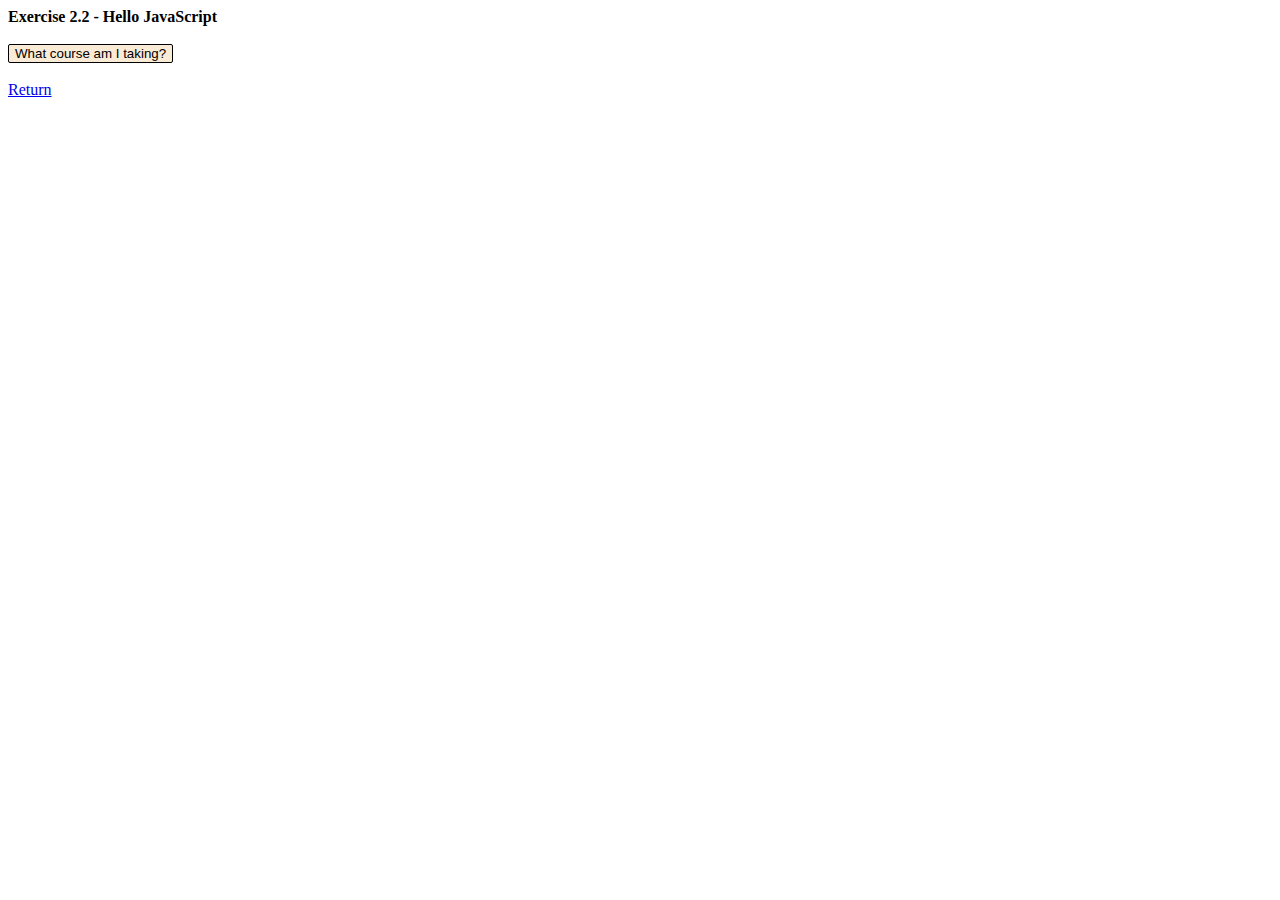
==== week-2/Britt-exercise2.html @ 25fe84d9 "cleanup" ====
<!DOCTYPE html>
<html lang="en">
<head>
    <meta charset="UTF-8">
    <meta http-equiv="X-UA-Compatible" content="IE=edge">
    <meta name="viewport" content="width=device-width, initial-scale=1.0">
    <link rel="stylesheet" href="/global.css">
    
    <title>WEB 231 - Enterprise JavaScript I</title>
</head>
<body>
    <header>
        Exercise 2.2 - Hello JavaScript 
    </header>
   <br />
<button id="btnMyCourse">What course am I taking?</button>
<br />
<br />
<a href="../index.html">Return</a>
<script src="/week-2/myWorld.js"></script>
</body>
</html>
---- global.css ----
header {
    font-weight: bolder;
    
}

.return-home {
    color: #4F3674;
    text-decoration: none;
}

.return-home:hover {
    background-color: #D6A800;
    color: #4F3674;
}

.return-home:visited {
    color: #3C275A;
}

#btnMyCourse {
    background-color: antiquewhite;
    border: solid black 1px;
    border-radius: 2px;
}

#btnMyCourse:hover {
    background-color: #3C275A;
}
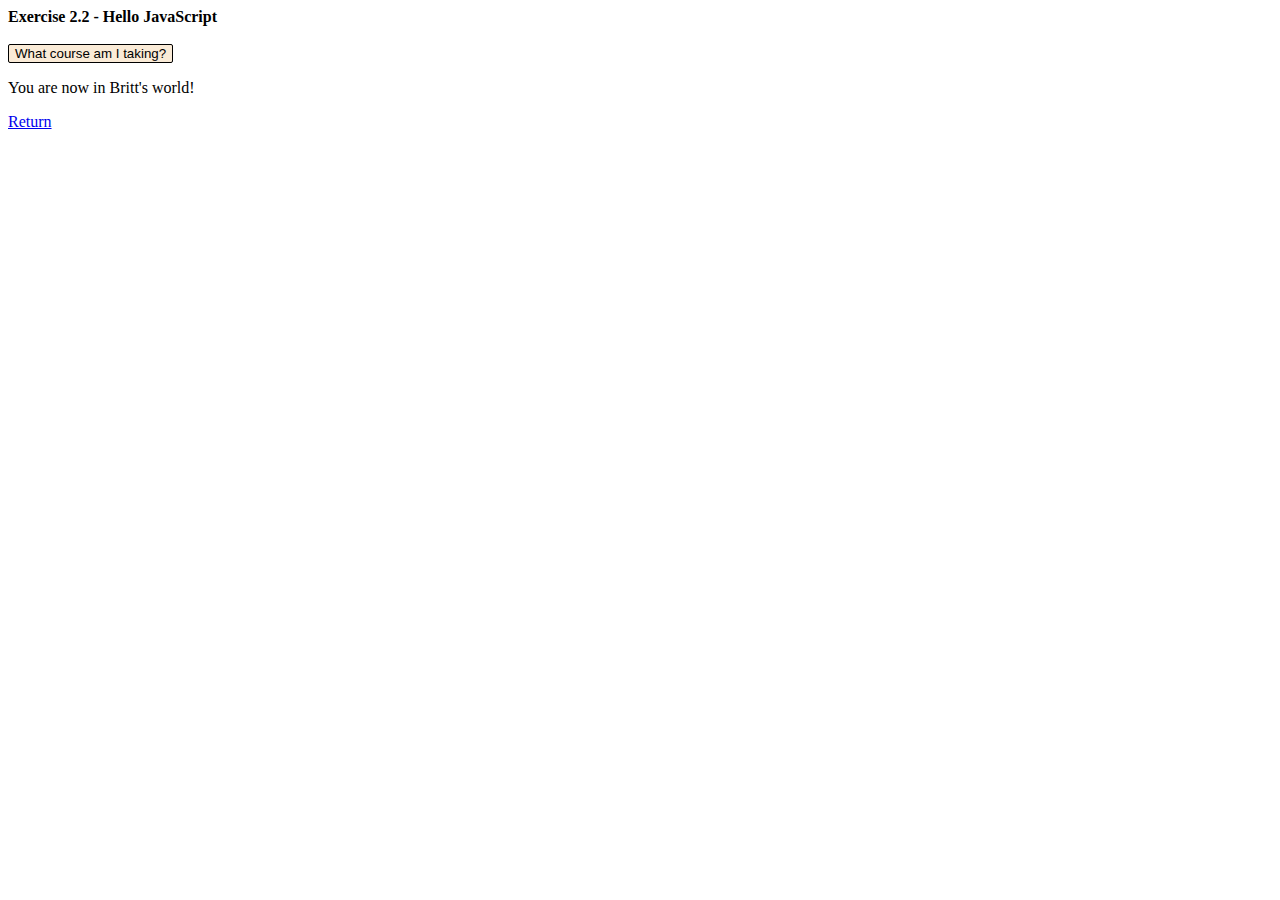
==== commit ec19462c: "fixes" ====
--- a/week-2/Britt-exercise2.html
+++ b/week-2/Britt-exercise2.html
@@ -14,9 +14,10 @@
     </header>
    <br />
 <button id="btnMyCourse">What course am I taking?</button>
-<br />
-<br />
+
+<p id="txtMyWorld"></p>
+
 <a href="../index.html">Return</a>
-<script src="/week-2/myWorld.js"></script>
+<script src="../week-2/myWorld.js"></script>
 </body>
 </html>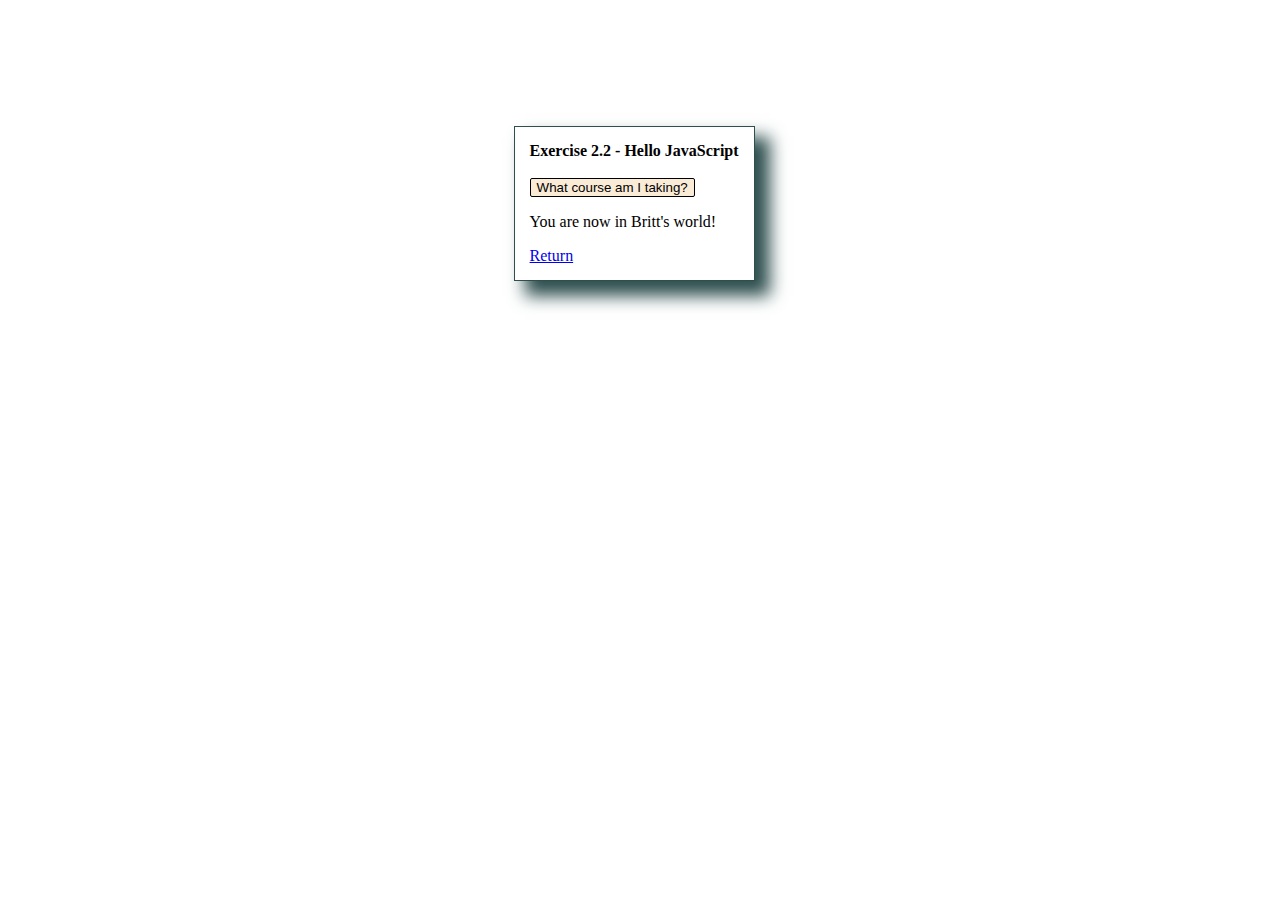
==== commit aa952a2c: "bug fixes, page layout" ====
--- a/week-2/Britt-exercise2.html
+++ b/week-2/Britt-exercise2.html
@@ -9,15 +9,18 @@
     <title>WEB 231 - Enterprise JavaScript I</title>
 </head>
 <body>
+    
+<div id="bodyBox">
     <header>
         Exercise 2.2 - Hello JavaScript 
     </header>
    <br />
-<button id="btnMyCourse">What course am I taking?</button>
+<input type="button" value="What course am I taking?" id="btnMyCourse" onclick="clickIt();"></input>
 
 <p id="txtMyWorld"></p>
 
 <a href="../index.html">Return</a>
 <script src="../week-2/myWorld.js"></script>
+</div>
 </body>
 </html>--- a/global.css
+++ b/global.css
@@ -25,5 +25,14 @@
 }
 
 #btnMyCourse:hover {
-    background-color: #3C275A;
+    background-color: #dad878;
+}
+
+#bodyBox {
+    border: solid 1px darkslategray;
+    width: fit-content;
+    padding: 15px;
+    margin-left: 40%;
+    margin-top: 10%;
+    box-shadow: 13px 13px 16px 2px darkslategray;
 }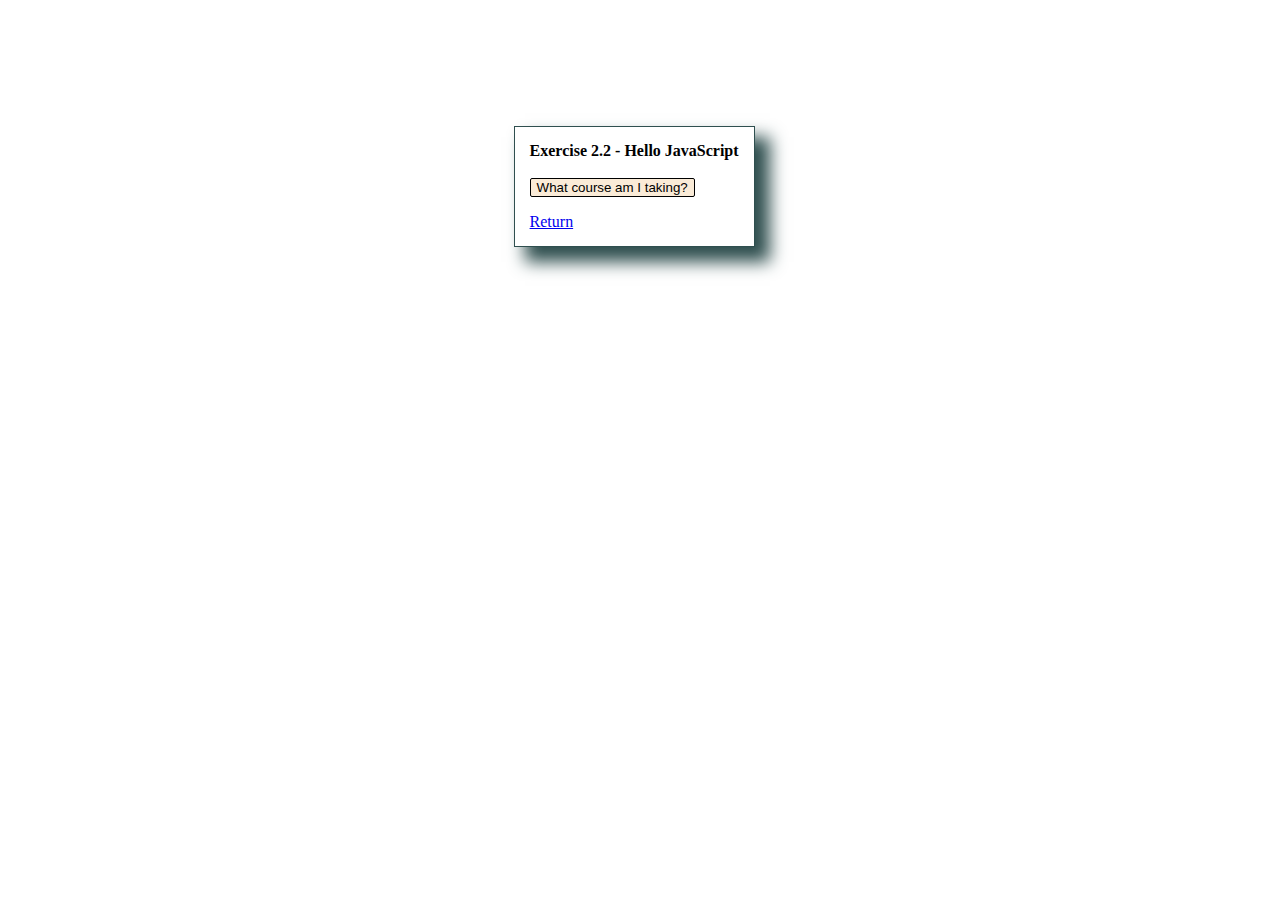
==== commit d3f2fc1e: "Trying to fix the directory situation" ====
--- a/week-2/Britt-exercise2.html
+++ b/week-2/Britt-exercise2.html
@@ -4,7 +4,7 @@
     <meta charset="UTF-8">
     <meta http-equiv="X-UA-Compatible" content="IE=edge">
     <meta name="viewport" content="width=device-width, initial-scale=1.0">
-    <link rel="stylesheet" href="/global.css">
+    <link rel="stylesheet" href="../global.css">
     
     <title>WEB 231 - Enterprise JavaScript I</title>
 </head>
@@ -20,7 +20,7 @@
 <p id="txtMyWorld"></p>
 
 <a href="../index.html">Return</a>
-<script src="../week-2/myWorld.js"></script>
+<script src="week-2/myWorld.js"></script>
 </div>
 </body>
 </html>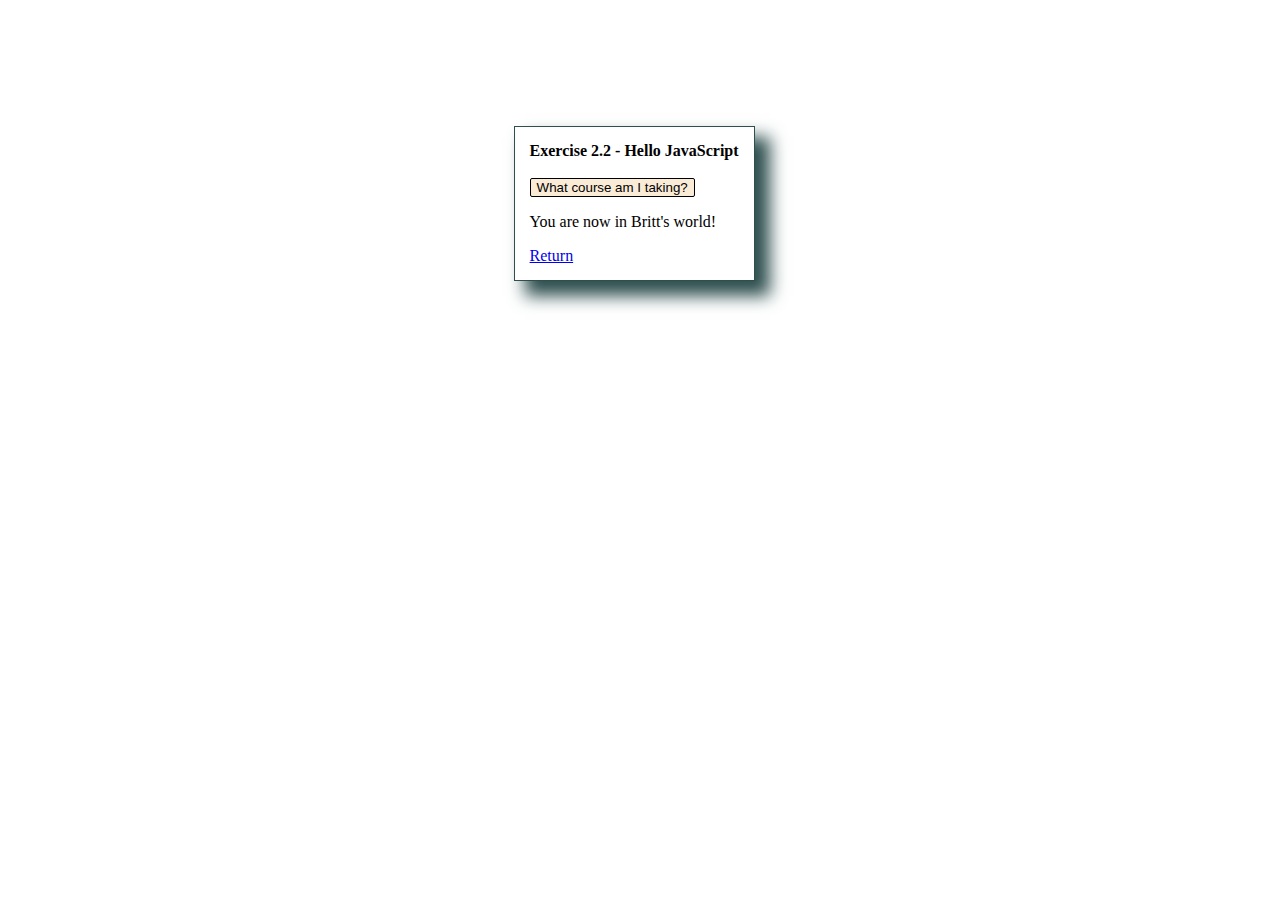
==== commit 80250803: "Hopeful fix" ====
--- a/week-2/Britt-exercise2.html
+++ b/week-2/Britt-exercise2.html
@@ -20,7 +20,7 @@
 <p id="txtMyWorld"></p>
 
 <a href="../index.html">Return</a>
-<script src="week-2/myWorld.js"></script>
+<script src="/week-2/myWorld.js"></script>
 </div>
 </body>
 </html>